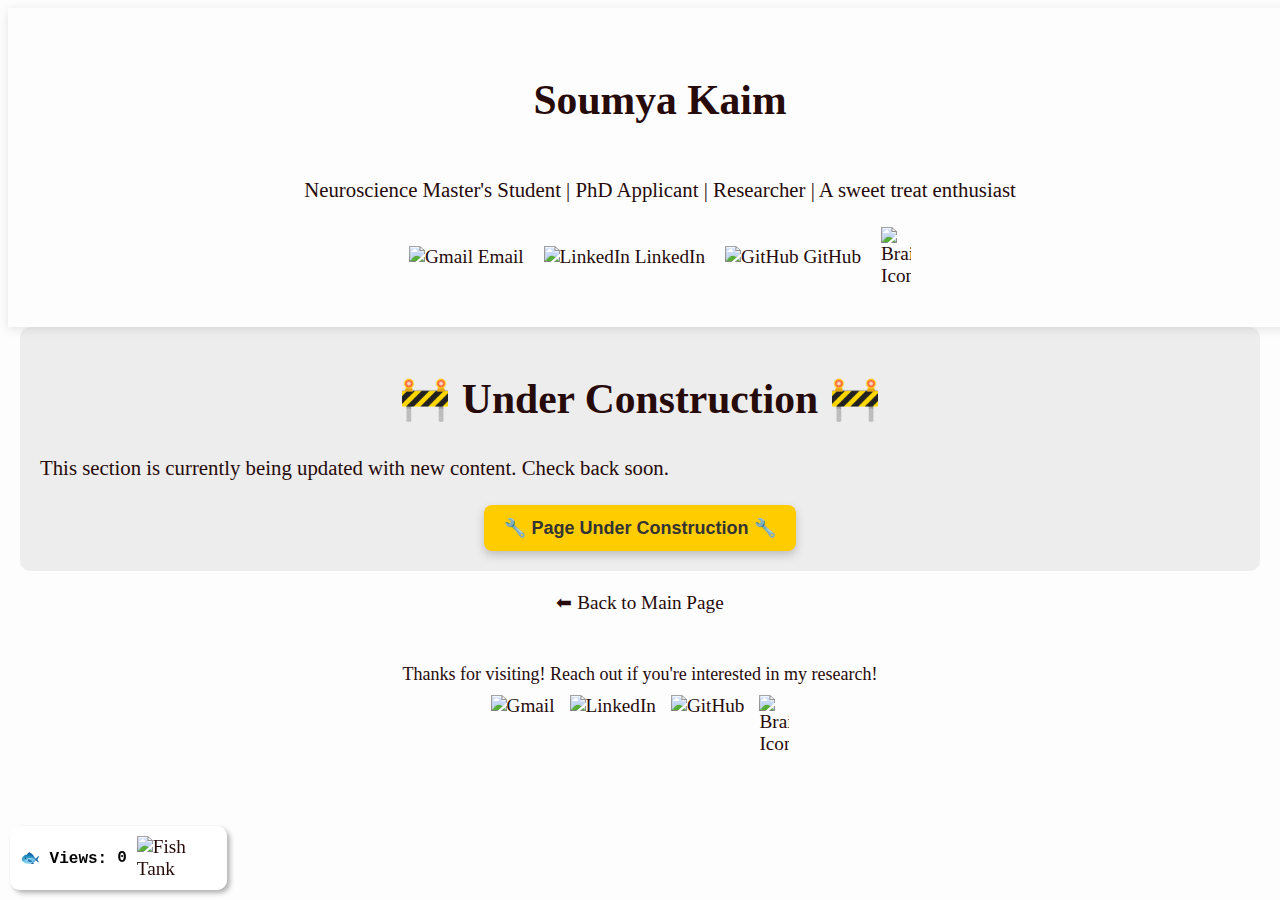
==== Acknowledgements.html @ 257c5d1e "Added files" ====
<!-- research.html (Research and Publications Page) -->
<!DOCTYPE html>
<html lang="en">
<head>
    <meta charset="UTF-8">
    <meta name="viewport" content="width=device-width, initial-scale=1.0">
    <title>Research & Publications | Soumya Kaim</title>
    <link rel="stylesheet" href="styles.css">
</head>
<body>

    <!-- Load Header -->
    <div id="header-container"></div>
    <script>
        fetch("header.html")
            .then(response => response.text())
            .then(data => {
                document.getElementById("header-container").innerHTML = data;
            });
    </script>

    <!-- Research & Publications Section -->
    <section class="container section3" id="under-construction">
        <h1 class="text-3xl font-bold">🚧 Under Construction 🚧</h1>
        <p>This section is currently being updated with new content. Check back soon.</p>

        <div class="center-content">
            <button class="under-construction-btn">🔧 Page Under Construction 🔧</button>
        </div>
    </section>

    <section class="container">
        <a href="index.html">⬅ Back to Main Page</a>
    </section>

    <!-- Load Footer -->
    <div id="footer-container"></div>
    <script>
        fetch("footer.html")
            .then(response => response.text())
            .then(data => {
                document.getElementById("footer-container").innerHTML = data;
            });
    </script>

    <script src="scripts.js"></script>
</body>
</html>
---- styles.css ----
/* styles.css for the aesthetics of my website */

        /* Retro Grey Background with Soft Pattern */
        /* Background: Grey floral pattern for a retro look */
        /* Custom Cursor: Adds a nature-themed cursor */
        body {
            background: #fbfbfb67 url('https://www.transparenttextures.com/patterns/gray-floral.png');
            color: rgb(39, 10, 10);
            font-family: 'EB Garamond', serif;
            cursor: url('https://cur.cursors-4u.net/nature/nat-6/nat587.cur'), auto;
            overflow-x: hidden;
            font-size: 1.2rem;
        }

        /* Header Styling */
        #header-container {
            width: 100%;
            background: rgba(255, 255, 255, 0);
            padding: 20px;
            box-shadow: 0px 2px 10px rgba(0, 0, 0, 0.1);
            text-align: center;
        }




        #toc {
            display: inline-block;
            margin-top: 10px;
            background: rgba(255, 255, 255, 0.2);
            padding: 10px;
            border-radius: 8px;
            box-shadow: 2px 2px 5px rgba(0, 0, 0, 0.2);
        }

        #toc ul {
            list-style-type: none;
            padding: 0;
            margin: 0;
        }

        #toc ul li {
            display: inline;
            margin-right: 15px;
        }

        h1 {
            font-size: 2.6rem;
        }
        
        h2 {
            font-size: 2.2rem;
        }
        
        h3 {
            font-size: 1.8rem;
        }
        
        h4 {
            font-size: 1.5rem;
        }

            /* Keep the header title and description centered */
            .header-container h1, 
            .header-container p {
                text-align: center;
            }


        /* Justify paragraph text inside sections but not in the header */
        .container p {
            text-align: justify;
        }
        
        /* Ensure header text is NOT justified */
        .header-container p {
            text-align: center;
        }
        

        .container p, 
        .container section p {
            text-align: justify !important;
        }


        /* Prevent justification for specific sections like the header */
        .container h1, 
        .container p:first-of-type {
            text-align: center;
        }


        p {
            text-align: justify;
            font-size: 1.3rem; /* Slightly larger paragraph text */
            line-height: 1.6; /* Improves readability */
        }
        


        .box {
            background: rgba(255, 255, 255, 0.2);
            padding: 15px;
            border-radius: 10px;
            margin: 10px 0;
            transition: transform 0.3s, background 0.3s;
        }


        .box:hover {
            transform: scale(1.05);
            box-shadow: 0px 0px 15px rgba(255, 255, 255, 0.8), 0px 0px 10px rgba(173, 216, 230, 0.8);
        }

        .section1, .section2, .section3 {
            background: #6260601a;
            padding: 20px;
            border-radius: 10px;
            transition: background 0.3s ease-in-out;
        }



        /* Pop-Ups */
        /* Pop-up windows for displaying thesis details */
        .popup {
            display: none;
            position: fixed;
            top: 50%;
            left: 50%;
            transform: translate(-50%, -50%); /* Fully centers the pop-up */
            background: white;
            color: black;
            padding: 20px;
            border-radius: 10px;
            box-shadow: 0 4px 10px rgba(0, 0, 0, 0.3);
            z-index: 9999; /* Make sure it's above everything */
            max-width: 400px;
        }


        .popup img {
            display: block;
            margin:auto;
            max-width: 100%;
        }


        .close {
            cursor: pointer;
            float: right;
        }

        /* Cat Pop-Up */
        .cat-popup {
            display: none;
            position: fixed;
            top: 50%;
            left: 50%;
            transform: translate(-50%, -50%);
            background: white;
            padding: 20px;
            border-radius: 10px;
            text-align: center;
            box-shadow: 0 4px 6px rgba(0, 0, 0, 0.1);
        }


        ::-webkit-scrollbar {
            width: 12px;
        }

        ::-webkit-scrollbar-track {
            background: #ddd;
        }

        ::-webkit-scrollbar-thumb {
            background: url('images/harlingen_profielpic_1.jpg') repeat-y;
            background-size: contain;
            border-radius: 5px;
        }


        /* Pixie Dust Animation */
        .pixi-dust {
            position: absolute;
            width: 30px;
            height: 30px;
            pointer-events: none;
            animation: fadeOut 2s linear forwards;
        }

        @keyframes fadeOut {
            0% { opacity: 1; transform: scale(1); }
            100% { opacity: 0; transform: scale(1.5); }
        }


        #topButton {
            position: fixed;
            bottom: 50px;
            right: 20px;
            background: url('images/uparrow.gif') no-repeat center center;
            background-size: cover;
            width: 50px;
            height: 50px;
            border: none;
            cursor: url('https://cur.cursors-4u.net/nature/nat-6/nat587.cur'), auto;
            transition: transform 0.2s;
        }

        #topButton:hover {
            background: rgba(200, 200, 200, 1);
        }

        /* Centering Images, Videos, and Cat Popup */
        .center-content {
            display: flex;
            justify-content: center;
            align-items: center;
            text-align: center;
        }

        /* Table of Contents (TOC) */
        #toc {
            position: fixed;
            left: 10px;
            top: 50%;
            transform: translateY(-50%);
            background: rgba(255, 255, 255, 0.225);
            padding: 15px;
            border-radius: 10px;
            font-family: 'Courier New', monospace;
            box-shadow: 3px 3px 5px rgba(0, 0, 0, 0.3);
            z-index: 1000;
            width: 170px; /* Reduce width */
            text-align: left;
        }

        #toc ul {
            list-style-type: none;
            padding: 0;
            margin: 0;
        }

        #toc ul li {
            margin: 10px 0;
        }

        #toc ul li a {
            text-decoration: none;
            color: rgb(33, 2, 2);
            font-weight: bold;
            display: block;
            padding: 8px;  /* Increase padding for spacing */
            border-radius: 5px;
            transition: background 0.2s;
            font-size: 1.2rem; /* Increase font size */
        }
        
        #toc h3 {
            font-size: 1.5rem; /* Make TOC title bigger */
            font-weight: bold;
        }
        

        .container {
            max-width: 1200px;
            margin: auto; /* Ensures proper centering */
            padding: 20px;
            text-align: center;
        }


        #toc ul li a:hover {
            background: rgba(245, 245, 213, 0.807);
        }

        /* offset so sectiosn arent hidden by TOC */
        section {
            scroll-margin-top: 50px;
        }

        /* Fishbowl & View Counter */
        #bottom-left {
            position: fixed;
            bottom: 10px;
            left: 10px;
            display: flex;
            align-items: center;
            gap: 10px;
            background: rgba(255, 255, 255, 0.8);
            padding: 10px;
            border-radius: 10px;
            box-shadow: 3px 3px 5px rgba(0, 0, 0, 0.3);
        }

        /* Sticky Note Style */
        .sticky-note {
            text-align: center;
            margin: auto;
            max-width: 400px;
            position: relative;
            width: 100%;
            text-align: center;
            background: #fff59907; /* Soft Yellow */
            padding: 20px;
            font-family: 'Comic Sans MS', cursive;
            font-size: 16px;
            color: black;
            box-shadow: 3px 3px 5px rgba(0, 0, 0, 0.3);
            border-radius: 5px;
        }


        .sticky-note img {
            max-width: 250px;
        }


        .contact-icons {
            display: flex;
            justify-content: center;
            gap: 15px;
            margin-top: 10px;
        }

        /* Bottom Row Styling */
        .bottom-row {
            display: flex;
            justify-content: center;
            align-items: center;
            padding: 20px;
            background: rgba(255, 255, 255, 0);
            border-radius: 10px;
            box-shadow: 3px 3px 5px rgba(0, 0, 0, 0);
            gap: 50px;
        }

        /* Adjust View Counter */
        #viewCounterBox {
            display: flex;
            align-items: center;
            gap: 10px;
            font-family: 'Courier New', monospace;
            font-size: 16px;
            font-weight: bold;
            color: black;
            margin-right: auto;
        }

        /* Cat Pop-Up */
        .cat-popup {
            display: none;
            position: fixed;
            top: 50%;
            left: 50%;
            transform: translate(-50%, -50%);
            background: white;
            padding: 20px;
            border-radius: 10px;
            text-align: center;
            box-shadow: 0 4px 6px rgba(0, 0, 0, 0.1);
        }

        /* Scroll to Top Button */
        #topButton {
            position: fixed;
            bottom: 50px;
            right: 20px;
            background: url('images/uparrow.gif') no-repeat center center;
            background-size: cover;
            width: 50px;
            height: 50px;
            border: none;
            cursor: pointer;
            transition: transform 0.2s;
        }

        #topButton:hover {
            background: rgba(200, 200, 200, 1);
        }

        /* Fun Graphics */
        #fun-graphics {
            position: fixed;
            top: 50%;
            left: 5%;
            transform: translateY(-50%);
            display: none;
        }

        #fun-image {
            width: 150px;
        }

        /* Footer Styling */
        footer {
            width: 100%;
            background: rgba(255, 255, 255, 0);
            padding: 20px;
            margin-top: 40px;
            text-align: center;
            box-shadow: 0px -2px 10px rgba(0, 0, 0, 0);
        }

        /* Bottom Left Container (View Counter + Fish Tank) */

        #bottom-left {
            display: flex;
            align-items: center;
            gap: 10px;
            padding: 10px;
        }

        /* View Counter */
        #viewCounterBox {
            font-family: 'Courier New', monospace;
            font-size: 16px;
            font-weight: bold;
            color: black;
        }

        /* Fish Tank Image */
        #fishTank {
            width: 80px; /* Adjust size as needed */
            animation: swim 4s infinite alternate ease-in-out;
        }

        /* Fish Tank Animation */
        @keyframes swim {
            0% { transform: translateY(0px); }
            100% { transform: translateY(-10px); }
        }

        a {
            text-decoration: none;
            color: inherit; /* Keeps the color same as the surrounding text */
            transition: text-shadow 0.3s ease-in-out;
        }
        
        a:hover {
            text-shadow: 0px 0px 10px rgba(252, 239, 127, 0.893);
        }
        

        .education-entry {
            background: rgba(255, 255, 255, 0.2);
            padding: 15px;
            border-radius: 10px;
            margin: 15px 0;
            transition: transform 0.3s, background 0.3s;
        }
        
        .education-entry:hover {
            transform: scale(1.02);
            background: rgba(255, 255, 255, 0.3);
        }
        
        .education-entry h4 {
            color: rgb(39, 10, 10);
            font-size: 1.4rem;
            margin-bottom: 5px;
        }
        
        .education-entry p {
            text-align: justify;
            font-size: 1rem;
        }

        .skills-entry {
            background: rgba(255, 255, 255, 0.2);
            padding: 15px;
            border-radius: 10px;
            margin: 20px 0;
            transition: transform 0.3s, background 0.3s;
        }
        
        .skills-entry:hover {
            transform: scale(1.02);
            background: rgba(255, 255, 255, 0.3);
        }
        
        .skills-title {
            font-size: 1.3rem;
            font-weight: bold;
            cursor: pointer;
            color: rgb(39, 10, 10);
            transition: text-shadow 0.2s ease-in-out;
        }
        
        .skills-title:hover {
            text-shadow: 0px 0px 10px rgba(255, 255, 255, 0.8);
        }
        
        .skills-entry p {
            text-align: justify;
            font-size: 1rem;
        }
        
        .research-entry {
            background: rgba(255, 255, 255, 0.2);
            padding: 15px;
            border-radius: 10px;
            margin: 20px 0;
            transition: transform 0.3s, background 0.3s;
        }
        
        .research-entry:hover {
            transform: scale(1.02);
            background: rgba(255, 255, 255, 0.3);
        }
        
        .research-title {
            font-size: 1.3rem;
            font-weight: bold;
            cursor: pointer;
            color: rgb(39, 10, 10);
            transition: text-shadow 0.2s ease-in-out;
        }
        
        .research-title:hover {
            text-shadow: 0px 0px 10px rgba(255, 255, 255, 0.8);
        }
        
        .research-entry p {
            text-align: justify;
            font-size: 1rem;
        }
        
        .center-content {
            display: flex;
            justify-content: center;
            align-items: center;
            margin-top: 10px;
        }
        
        .center-content video {
            border-radius: 10px;
            box-shadow: 0 4px 8px rgba(0, 0, 0, 0.3);
        }

        
        .under-construction-btn {
            background: #ffcc00;
            color: #333;
            font-size: 18px;
            font-weight: bold;
            padding: 12px 20px;
            border: none;
            border-radius: 8px;
            cursor: pointer;
            box-shadow: 0px 4px 10px rgba(0, 0, 0, 0.2);
            transition: background 0.3s ease-in-out, transform 0.2s ease-in-out;
        }
        
        .under-construction-btn:hover {
            background: #ffdb4d;
            transform: scale(1.05);
        }
        
        .skills-entry p,
        .education-entry p,
        .research-entry p,
        .container section p {
            text-align: justify !important;
        }
        
        .container p {
            text-align: justify;
        }

        .header-container {
            text-align: center; 
            display: flex;
            flex-direction: column; /* Stack elements vertically */
            align-items: center; /* Center horizontally */
            justify-content: center; /* Center vertically */
            width: 100%;
        }

        .header-links {
            display: flex;
            justify-content: center; /* Ensures links are centered */
            gap: 20px;
            align-items: center;
            flex-wrap: wrap; /* Prevents them from breaking weirdly */
            text-align: center;
        }

        .heading-with-icons {
            display: flex;
            align-items: center; /* Align text and icons */
            justify-content: center; /* Center everything */
            gap: 10px; /* Space between icons and text */
            font-size: 2rem; /* Adjust heading size */
            font-weight: bold;
            text-align: center;
        }
        
        .heading-icon {
            width: 30px; /* Adjust icon size */
            height: auto; /* Maintain aspect ratio */
        }
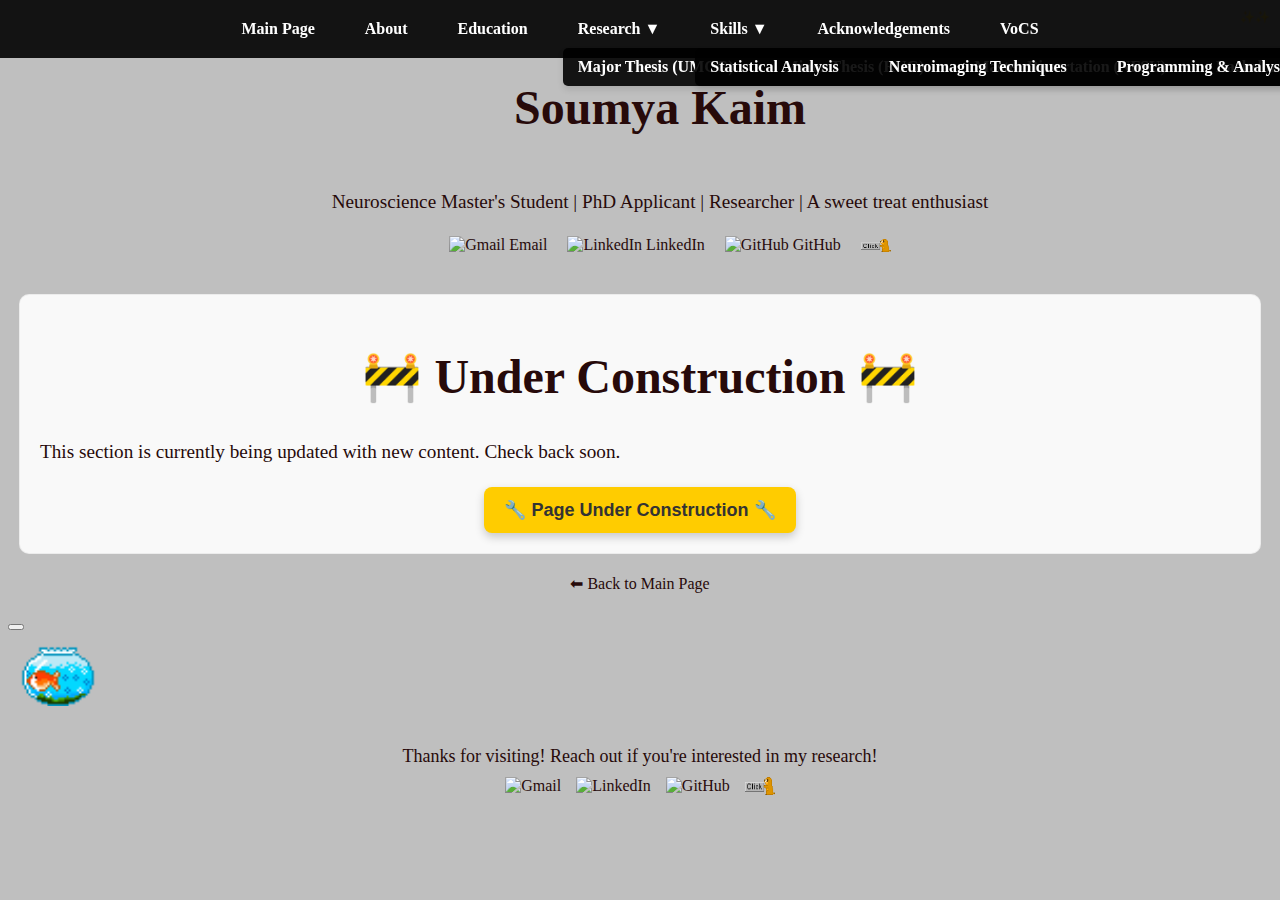
==== commit 1b23bf08: "Update Acknowledgements.html" ====
--- a/Acknowledgements.html
+++ b/Acknowledgements.html
@@ -1,10 +1,10 @@
-<!-- research.html (Research and Publications Page) -->
+<!-- acknowledgements.html (For personal acks and credits for the website) -->
 <!DOCTYPE html>
 <html lang="en">
 <head>
     <meta charset="UTF-8">
     <meta name="viewport" content="width=device-width, initial-scale=1.0">
-    <title>Research & Publications | Soumya Kaim</title>
+    <title>Acknowledgements and Credits | Soumya Kaim</title>
     <link rel="stylesheet" href="styles.css">
 </head>
 <body>
@@ -19,10 +19,10 @@
             });
     </script>
 
-    <!-- Research & Publications Section -->
+    <!-- A&C Section -->
     <section class="container section3" id="under-construction">
         <h1 class="text-3xl font-bold">🚧 Under Construction 🚧</h1>
-        <p>This section is currently being updated with new content. Check back soon.</p>
+        <p>This section is currently being updated with new content. Check back soon. </p>
 
         <div class="center-content">
             <button class="under-construction-btn">🔧 Page Under Construction 🔧</button>
--- a/styles.css
+++ b/styles.css
@@ -3,61 +3,62 @@
         /* Retro Grey Background with Soft Pattern */
         /* Background: Grey floral pattern for a retro look */
         /* Custom Cursor: Adds a nature-themed cursor */
+       /* Softer Background - No Image */
         body {
-            background: #fbfbfb67 url('https://www.transparenttextures.com/patterns/gray-floral.png');
+            background: rgba(128, 128, 128, 0.5); /* Very light grey, almost white , a bit transparent */
             color: rgb(39, 10, 10);
             font-family: 'EB Garamond', serif;
             cursor: url('https://cur.cursors-4u.net/nature/nat-6/nat587.cur'), auto;
             overflow-x: hidden;
-            font-size: 1.2rem;
-        }
+            font-size: 1.0rem;
+        }
+
 
         /* Header Styling */
         #header-container {
             width: 100%;
-            background: rgba(255, 255, 255, 0);
-            padding: 20px;
-            box-shadow: 0px 2px 10px rgba(0, 0, 0, 0.1);
-            text-align: center;
-        }
-
-
-
-
-        #toc {
-            display: inline-block;
-            margin-top: 10px;
-            background: rgba(255, 255, 255, 0.2);
-            padding: 10px;
-            border-radius: 8px;
-            box-shadow: 2px 2px 5px rgba(0, 0, 0, 0.2);
-        }
-
-        #toc ul {
-            list-style-type: none;
-            padding: 0;
-            margin: 0;
-        }
-
-        #toc ul li {
-            display: inline;
-            margin-right: 15px;
-        }
+            padding: 20px;
+            text-align: center;
+        }
+        
+        /* Push main content to the right so it doesn't overlap with TOC */
+        .container {
+            max-width: 1000px;
+            margin: auto;
+            padding: 20px;
+            margin-left: 180px; /* Increased from 160px to 180px */
+        }
+        
+        
+        /* Make TOC fully responsive on small screens */
+        @media (max-width: 768px) {
+            #toc {
+                position: relative;
+                width: 100%;
+                text-align: center;
+                margin-bottom: 20px;
+            }
+        
+            .container {
+                margin-left: auto; /* Reset margin for small screens */
+            }
+        }
+
 
         h1 {
-            font-size: 2.6rem;
+            font-size: clamp(1.8rem, 5vw, 3rem);
         }
         
         h2 {
-            font-size: 2.2rem;
+            font-size: clamp(1.5rem, 4.5vw, 2.5rem);
         }
         
         h3 {
-            font-size: 1.8rem;
+            font-size: clamp(1.2rem, 4vw, 2rem);
         }
         
         h4 {
-            font-size: 1.5rem;
+            font-size: clamp(1rem, 3.5vw, 1.5rem);
         }
 
             /* Keep the header title and description centered */
@@ -68,9 +69,13 @@
 
 
         /* Justify paragraph text inside sections but not in the header */
-        .container p {
-            text-align: justify;
-        }
+        .container {
+            max-width: 1200px;
+            margin: auto;
+            padding: 20px;
+            margin-left: 160px; /* Push text right to avoid overlap */
+        }
+
         
         /* Ensure header text is NOT justified */
         .header-container p {
@@ -81,6 +86,8 @@
         .container p, 
         .container section p {
             text-align: justify !important;
+            font-size: clamp(0.9rem, 2.5vw, 1.2rem);
+            line-height: 1.6;
         }
 
 
@@ -93,7 +100,7 @@
 
         p {
             text-align: justify;
-            font-size: 1.3rem; /* Slightly larger paragraph text */
+            font-size: 1.0rem; /* Slightly larger paragraph text */
             line-height: 1.6; /* Improves readability */
         }
         
@@ -113,7 +120,7 @@
             box-shadow: 0px 0px 15px rgba(255, 255, 255, 0.8), 0px 0px 10px rgba(173, 216, 230, 0.8);
         }
 
-        .section1, .section2, .section3 {
+        .section1, .section2, .section3, .section4 {
             background: #6260601a;
             padding: 20px;
             border-radius: 10px;
@@ -123,35 +130,6 @@
 
 
         /* Pop-Ups */
-        /* Pop-up windows for displaying thesis details */
-        .popup {
-            display: none;
-            position: fixed;
-            top: 50%;
-            left: 50%;
-            transform: translate(-50%, -50%); /* Fully centers the pop-up */
-            background: white;
-            color: black;
-            padding: 20px;
-            border-radius: 10px;
-            box-shadow: 0 4px 10px rgba(0, 0, 0, 0.3);
-            z-index: 9999; /* Make sure it's above everything */
-            max-width: 400px;
-        }
-
-
-        .popup img {
-            display: block;
-            margin:auto;
-            max-width: 100%;
-        }
-
-
-        .close {
-            cursor: pointer;
-            float: right;
-        }
-
         /* Cat Pop-Up */
         .cat-popup {
             display: none;
@@ -181,87 +159,12 @@
             border-radius: 5px;
         }
 
-
-        /* Pixie Dust Animation */
-        .pixi-dust {
-            position: absolute;
-            width: 30px;
-            height: 30px;
-            pointer-events: none;
-            animation: fadeOut 2s linear forwards;
-        }
-
-        @keyframes fadeOut {
-            0% { opacity: 1; transform: scale(1); }
-            100% { opacity: 0; transform: scale(1.5); }
-        }
-
-
-        #topButton {
-            position: fixed;
-            bottom: 50px;
-            right: 20px;
-            background: url('images/uparrow.gif') no-repeat center center;
-            background-size: cover;
-            width: 50px;
-            height: 50px;
-            border: none;
-            cursor: url('https://cur.cursors-4u.net/nature/nat-6/nat587.cur'), auto;
-            transition: transform 0.2s;
-        }
-
-        #topButton:hover {
-            background: rgba(200, 200, 200, 1);
-        }
-
         /* Centering Images, Videos, and Cat Popup */
         .center-content {
             display: flex;
             justify-content: center;
             align-items: center;
             text-align: center;
-        }
-
-        /* Table of Contents (TOC) */
-        #toc {
-            position: fixed;
-            left: 10px;
-            top: 50%;
-            transform: translateY(-50%);
-            background: rgba(255, 255, 255, 0.225);
-            padding: 15px;
-            border-radius: 10px;
-            font-family: 'Courier New', monospace;
-            box-shadow: 3px 3px 5px rgba(0, 0, 0, 0.3);
-            z-index: 1000;
-            width: 170px; /* Reduce width */
-            text-align: left;
-        }
-
-        #toc ul {
-            list-style-type: none;
-            padding: 0;
-            margin: 0;
-        }
-
-        #toc ul li {
-            margin: 10px 0;
-        }
-
-        #toc ul li a {
-            text-decoration: none;
-            color: rgb(33, 2, 2);
-            font-weight: bold;
-            display: block;
-            padding: 8px;  /* Increase padding for spacing */
-            border-radius: 5px;
-            transition: background 0.2s;
-            font-size: 1.2rem; /* Increase font size */
-        }
-        
-        #toc h3 {
-            font-size: 1.5rem; /* Make TOC title bigger */
-            font-weight: bold;
         }
         
 
@@ -272,52 +175,11 @@
             text-align: center;
         }
 
-
-        #toc ul li a:hover {
-            background: rgba(245, 245, 213, 0.807);
-        }
-
         /* offset so sectiosn arent hidden by TOC */
         section {
             scroll-margin-top: 50px;
         }
 
-        /* Fishbowl & View Counter */
-        #bottom-left {
-            position: fixed;
-            bottom: 10px;
-            left: 10px;
-            display: flex;
-            align-items: center;
-            gap: 10px;
-            background: rgba(255, 255, 255, 0.8);
-            padding: 10px;
-            border-radius: 10px;
-            box-shadow: 3px 3px 5px rgba(0, 0, 0, 0.3);
-        }
-
-        /* Sticky Note Style */
-        .sticky-note {
-            text-align: center;
-            margin: auto;
-            max-width: 400px;
-            position: relative;
-            width: 100%;
-            text-align: center;
-            background: #fff59907; /* Soft Yellow */
-            padding: 20px;
-            font-family: 'Comic Sans MS', cursive;
-            font-size: 16px;
-            color: black;
-            box-shadow: 3px 3px 5px rgba(0, 0, 0, 0.3);
-            border-radius: 5px;
-        }
-
-
-        .sticky-note img {
-            max-width: 250px;
-        }
-
 
         .contact-icons {
             display: flex;
@@ -336,18 +198,6 @@
             border-radius: 10px;
             box-shadow: 3px 3px 5px rgba(0, 0, 0, 0);
             gap: 50px;
-        }
-
-        /* Adjust View Counter */
-        #viewCounterBox {
-            display: flex;
-            align-items: center;
-            gap: 10px;
-            font-family: 'Courier New', monospace;
-            font-size: 16px;
-            font-weight: bold;
-            color: black;
-            margin-right: auto;
         }
 
         /* Cat Pop-Up */
@@ -364,24 +214,6 @@
             box-shadow: 0 4px 6px rgba(0, 0, 0, 0.1);
         }
 
-        /* Scroll to Top Button */
-        #topButton {
-            position: fixed;
-            bottom: 50px;
-            right: 20px;
-            background: url('images/uparrow.gif') no-repeat center center;
-            background-size: cover;
-            width: 50px;
-            height: 50px;
-            border: none;
-            cursor: pointer;
-            transition: transform 0.2s;
-        }
-
-        #topButton:hover {
-            background: rgba(200, 200, 200, 1);
-        }
-
         /* Fun Graphics */
         #fun-graphics {
             position: fixed;
@@ -402,7 +234,6 @@
             padding: 20px;
             margin-top: 40px;
             text-align: center;
-            box-shadow: 0px -2px 10px rgba(0, 0, 0, 0);
         }
 
         /* Bottom Left Container (View Counter + Fish Tank) */
@@ -483,7 +314,7 @@
         }
         
         .skills-title {
-            font-size: 1.3rem;
+            font-size: 1.2rem;
             font-weight: bold;
             cursor: pointer;
             color: rgb(39, 10, 10);
@@ -513,7 +344,7 @@
         }
         
         .research-title {
-            font-size: 1.3rem;
+            font-size: 1.2rem;
             font-weight: bold;
             cursor: pointer;
             color: rgb(39, 10, 10);
@@ -594,7 +425,7 @@
             align-items: center; /* Align text and icons */
             justify-content: center; /* Center everything */
             gap: 10px; /* Space between icons and text */
-            font-size: 2rem; /* Adjust heading size */
+            font-size: 1.8rem; /* Adjust heading size */
             font-weight: bold;
             text-align: center;
         }
@@ -603,10 +434,213 @@
             width: 30px; /* Adjust icon size */
             height: auto; /* Maintain aspect ratio */
         }
-        
-        
-        
-        
-
-
-        
+
+        /* Sections - Soft Background & No Shadows */
+        .section1, .section2, .section3, .section4 {
+            background: rgba(255, 255, 255, 0.9); /* Soft White */
+            padding: 20px;
+            border-radius: 10px;
+            transition: background 0.3s ease-in-out;
+            border: 1px solid rgba(0, 0, 0, 0.05); /* Subtle border */
+        }
+
+        /* Sparkles Effect on Sections */
+        .section1::after, .section2::after, .section3::after {
+            content: "✨✨";
+            position: absolute;
+            right: 10px;
+            top: 10px;
+            font-size: 12px;
+            color: #FFD700; /* Gold sparkles */
+            opacity: 0.8;
+        }
+
+        /* Remove Box Shadows */
+        .box, .education-entry, .skills-entry, .research-entry {
+            background: rgba(255, 255, 255, 0.8); /* Soft white */
+            padding: 15px;
+            border-radius: 10px;
+            margin: 10px 0;
+            transition: transform 0.3s, background 0.3s;
+            border: 1px solid rgba(0, 0, 0, 0.05); /* Very light border */
+        }
+        
+
+       /* Pop up for the VoCS PDF */
+       #pdfPopup {
+            display: none;
+            position: fixed;
+            top: 50%;
+            left: 50%;
+            transform: translate(-50%, -50%);
+            width: 80%;
+            max-width: 600px;
+            background: white;
+            padding: 20px;
+            box-shadow: 0px 4px 10px rgba(0, 0, 0, 0.2);
+            z-index: 1000;
+            border-radius: 8px;
+        }
+        #pdfPopup iframe {
+            width: 100%;
+            height: 400px;
+            border: none;
+        }
+        #overlay {
+            display: none;
+            position: fixed;
+            top: 0;
+            left: 0;
+            width: 100%;
+            height: 100%;
+            background: rgba(0, 0, 0, 0.5);
+            z-index: 999;
+        }
+        #closePopup {
+            margin-top: 10px;
+            display: block;
+            width: 100%;
+            text-align: center;
+            padding: 10px;
+            background: #007bff;
+            color: white;
+            border: none;
+            cursor: pointer;
+            border-radius: 5px;
+        }
+
+        #note {
+            font-size: 14px;
+            color: #555;
+            margin-top: 10px;
+        }
+        #downloadPDF {
+            display: inline-block;
+            margin-top: 10px;
+            padding: 10px 15px;
+            background: #007bff;
+            color: white;
+            text-decoration: none;
+            border-radius: 5px;
+            font-weight: bold;
+        }
+
+ 
+           /* 🔹 Sticky Navigation Menu */
+        #stickyMenu {
+            position: fixed;
+            top: 0;
+            left: 0;
+            width: 100%;
+            background: rgba(0, 0, 0, 0.9); /* Dark transparent background */
+            color: white;
+            padding: 10px 0;
+            text-align: center;
+            z-index: 1000;
+        }
+        
+        #stickyMenu ul {
+            list-style: none;
+            padding: 0;
+            margin: 0;
+            display: flex;
+            justify-content: center;
+            align-items: center;
+            gap: 20px;
+        }
+        
+        /* 🔹 Main menu items */
+        #stickyMenu ul li {
+            position: relative;
+            display: inline-block;
+        }
+        
+        /* 🔹 Menu Links */
+        #stickyMenu ul li a {
+            color: white;
+            text-decoration: none;
+            font-size: 16px;
+            font-weight: bold;
+            padding: 10px 15px;
+            display: block;
+            transition: background 0.3s;
+        }
+        
+        #stickyMenu ul li a:hover {
+            background: rgba(255, 255, 255, 0.2);
+            border-radius: 5px;
+        }
+        
+        /* 🔹 Hide dropdown by default */
+        .dropdown-content {
+            display: none;
+            position: absolute;
+            top: 100%;
+            left: 0;
+            background: rgba(0, 0, 0, 0.9);
+            min-width: 200px;
+            list-style: none;
+            padding: 0;
+            border-radius: 5px;
+            box-shadow: 0px 4px 6px rgba(0, 0, 0, 0.1);
+            z-index: 1000;
+        }
+        
+        /* 🔹 Show dropdown on hover */
+        .dropdown:hover .dropdown-content {
+            display: block;
+        }
+        
+        /* 🔹 Dropdown menu items */
+        .dropdown-content li {
+            display: block;
+        }
+        
+        /* 🔹 Fix alignment */
+        .dropdown-content li a {
+            padding: 10px;
+            display: block;
+            font-size: 14px;
+            transition: background 0.3s;
+            text-align: left;
+            white-space: nowrap; /* Prevents wrapping */
+        }
+        
+        .dropdown-content li a:hover {
+            background: rgba(255, 255, 255, 0.2);
+        }
+
+        
+        @media (max-width: 768px) {
+            /* Adjust menu for smaller screens */
+            #navLinks {
+                display: none;
+                flex-direction: column;
+                background: rgba(0, 0, 0, 0.9);
+                position: absolute;
+                top: 50px;
+                left: 0;
+                width: 100%;
+            }
+        
+            #navLinks.show {
+                display: flex;
+            }
+        
+            #navLinks li {
+                text-align: center;
+            }
+        
+        }
+
+
+
+
+
+        
+        
+        
+        
+
+
+        
